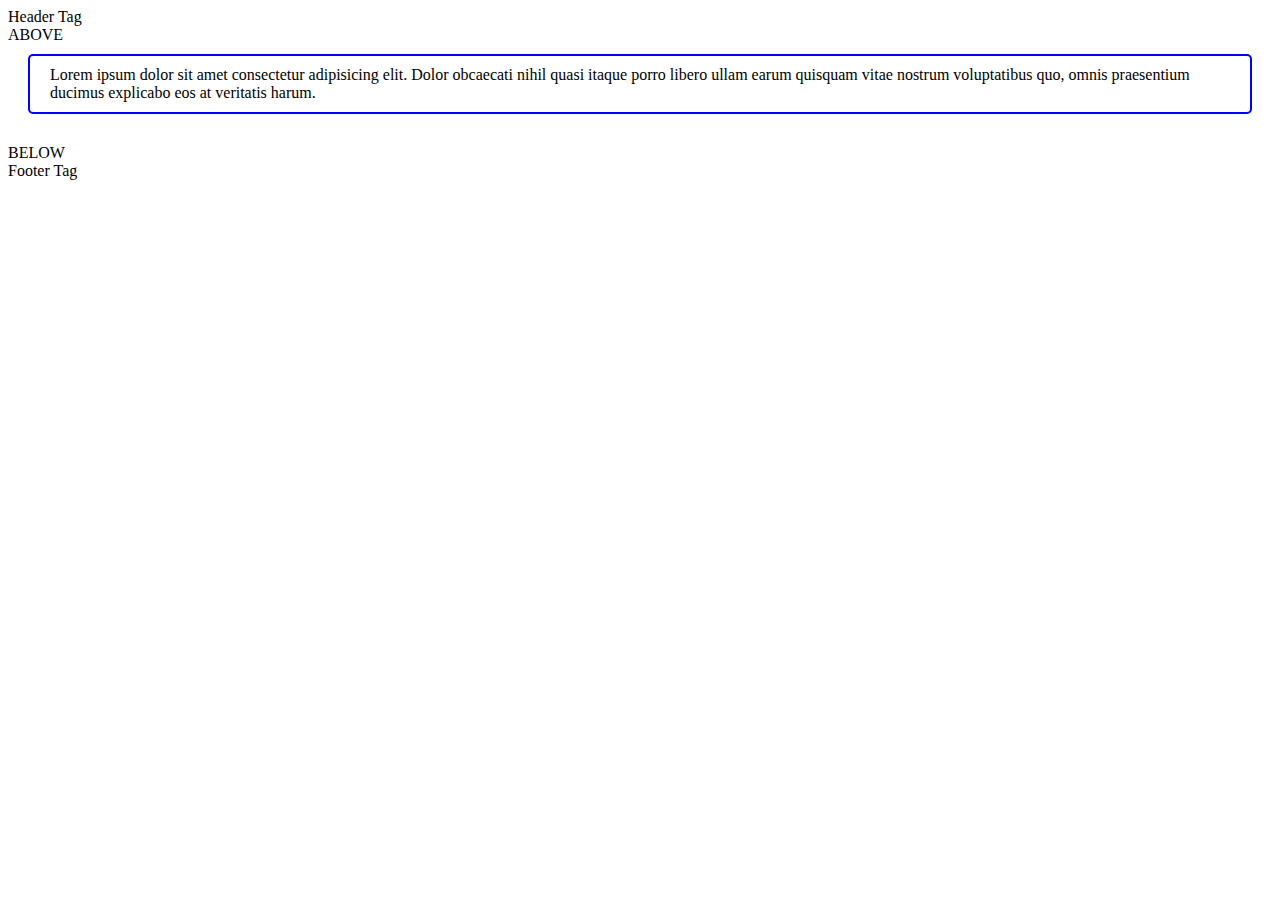
==== index.html @ eceb675d "Margin-padding" ====
<!DOCTYPE html>
<html lang="en">
  <head>
    <meta charset="UTF-8" />
    <meta http-equiv="X-UA-Compatible" content="IE=edge" />
    <meta name="viewport" content="width=device-width, initial-scale=1.0" />
    <title>JS Basics</title>
    <link rel="stylesheet" href="style.css" />
  </head>

  <body>
    <header>Header Tag</header>
    <div class="main-div">
      <!-- Headings -->
      <h1>JS Basics</h1>
      <h2 class="h2-tag h2-font-styles" id="h2">JS Basics</h2>
      <h3 class="h2-tag" id="h3">JS Basics</h3>
      <h4 class="h2-tag" id="h4">JS Basics</h4>
      <h5>JS Basics</h5>
      <h6 id="h6-header">JS Basics</h6>

      <!-- Paragraphs -->
      <p class="p-tag">
        Lorem ipsum dolor sit, amet consectetur adipisicing elit. Magni
        molestiae, commodi sequi, sint modi necessitatibus et fuga pariatur amet
        facere aliquam id nam sapiente quod labore tenetur! Quisquam, sit
        necessitatibus!
      </p>

      <p>
        Lorem ipsum dolor sit amet consectetur adipisicing elit.
        <span class="font-weight">Quos deleniti cupiditate</span>, sapiente
        molestiae sunt doloribus iusto rem ipsum, eveniet sed et nemo
        repudiandae, laborum perspiciatis voluptatem dolore blanditiis vero
        ratione!
      </p>

      <!-- Lists -->
      <!-- Unordered List -->
      <ul>
        <li>Apple</li>
        <li>Orange</li>
        <li>Watermelon</li>
      </ul>

      <div>
        <p>Apple</p>
        <p>Orange</p>
        <p>Watermelon</p>
      </div>

      <!-- Ordered List -->
      <ol>
        <li>Orange</li>
        <li>Apple</li>
        <li>Watermelon</li>
      </ol>

      <!-- Anchor Tags (Links) -->
      <div>
        <a href="https://www.google.com" target="_blank"> Go to google.com </a>
      </div>

      <div>
        <a href="./index-2.html" target="_blank"> Go to second HTML Page </a>
      </div>

      <!-- Images -->
      <a
        href="https://developer.mozilla.org/en-US/docs/Web/JavaScript"
        target="_blank"
      >
        <img
          class="js-logo-styles"
          src="./assets/images/js-logo.png"
          alt="JS Logo"
        />
      </a>

      <!-- strong & italic -->
      <p>
        Lorem, <i>ipsum dolor</i> sit
        <b> amet consectetur adipisicing elit.</b> Necessitatibus itaque eos
        minima hic, <strong>sapiente vitae eligendi</strong> consequatur cum
        dolores earum repellat repudiandae officia laboriosam animi odit fugiat
        rem incidunt iste!
      </p>

      <!-- Buttons -->
      <button class="btn">Click Me!Click Me!Click Me!Click Me!Click Me!</button>
    </div>

    <!-- Borders and Margins -->
    <div class="above">ABOVE</div>
    <div class="margin-border">
        Lorem ipsum dolor sit amet consectetur adipisicing elit. Dolor obcaecati 
        nihil quasi itaque porro libero ullam earum quisquam vitae nostrum 
        voluptatibus quo, omnis praesentium ducimus explicabo eos at veritatis 
        harum.
    </div>
    <div class="below">BELOW</div>

    <footer>Footer Tag</footer>
  </body>
</html>
---- style.css ----
body {
    margin-bottom: 500px
}

.p-tag {
  background-color: black;  
  color: white;
}


#h6-header {
    background-color: yellow;
}

.h2-tag {
    background-color: red;
}

#h2 {
    background-color: yellow;
}

.h2-font-styles {
    font-size: 30px;
    font-style: italic;
    font-weight: 100;
}

.font-weight {
    font-weight: 500;
    font-size: 25px;
    background-color: red;
}

.js-logo-styles {
    width: 40px;
    height: 40px;
}

.btn {
    background-color: red;
    color: white;
    font-size: 20px;
    width: auto;
    height: auto;
}

.main-div {
    display: none;
    /* visibility: hidden; */
}

.margin-border {
    /* border: border-width border-style border-color */
    border: 2px solid blue;
    border-radius: 5px; 
    /* border-top: 5px solid red;
    border-right: 5px solid blue;
    border-left: 5px solid green;
    border-bottom: 5px solid purple; */


    /* Margin: Used to control space around the element (outside) */
    /* 
        Shorthand: 
        margin: singleValue;
        this will take value on all the 4 sides
        4 sides: top, bottom, right, left
    */
    /* margin: 20px; */ 

    /* Individual Values */
    /* 
        margin-top: 10px;
        margin-right: 20px;
        margin-left: 30px;
        margin-bottom: 40px; 
    */

    /* 
        remember as clockwise notation
        margin: top left bottom right (TRBL)
    */
    /* margin: 20px 30px 40px 50px; */

    
    /* margin: top&bottom right&left */
    /* margin: 10px 20px; */

    /* margin: top right&left bottom */
    margin: 10px 20px 30px;


    /* Padding: used to control space inside the element */
    /* padding: 10px; */ 
    /* padding: 10px 20px 30px 40px; */
    /* padding: 10px 20px 30px; */
    padding: 10px 20px;
}
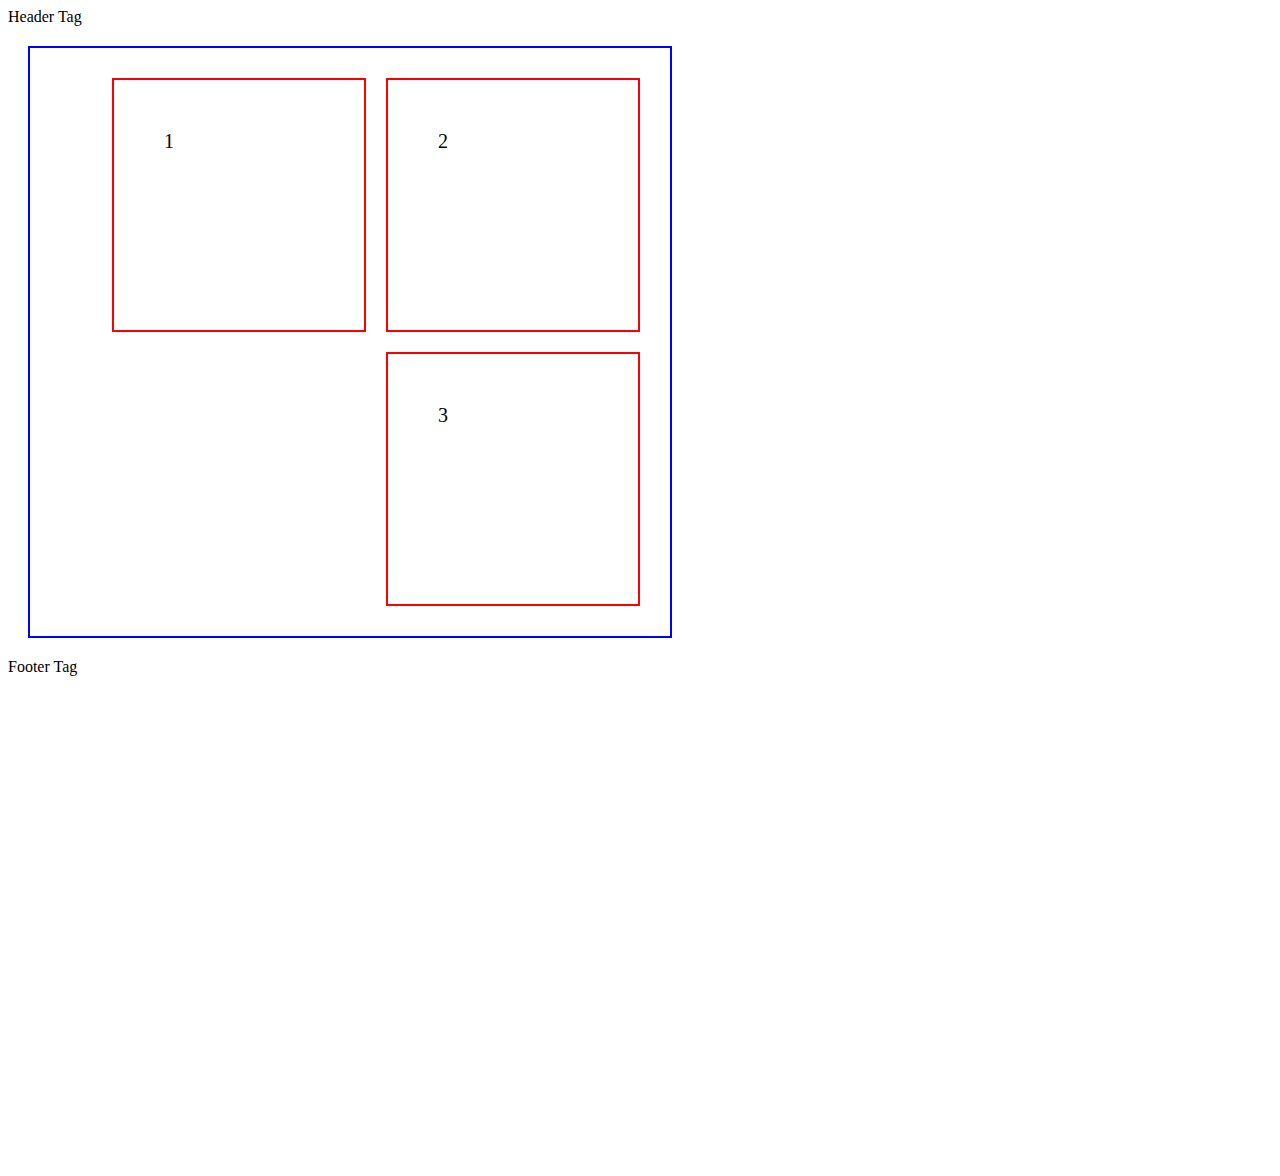
==== commit 994a733b: "CSS FLEX" ====
--- a/index.html
+++ b/index.html
@@ -43,12 +43,6 @@
         <li>Watermelon</li>
       </ul>
 
-      <div>
-        <p>Apple</p>
-        <p>Orange</p>
-        <p>Watermelon</p>
-      </div>
-
       <!-- Ordered List -->
       <ol>
         <li>Orange</li>
@@ -88,17 +82,22 @@
 
       <!-- Buttons -->
       <button class="btn">Click Me!Click Me!Click Me!Click Me!Click Me!</button>
+      <!-- Borders and Margins -->
+      <div class="above">ABOVE</div>
+      <div class="margin-border">
+          Lorem ipsum dolor sit amet consectetur adipisicing elit. Dolor obcaecati 
+          nihil quasi itaque porro libero ullam earum quisquam vitae nostrum 
+          voluptatibus quo, omnis praesentium ducimus explicabo eos at veritatis 
+          harum.
+      </div>
+      <div class="below">BELOW</div>
     </div>
 
-    <!-- Borders and Margins -->
-    <div class="above">ABOVE</div>
-    <div class="margin-border">
-        Lorem ipsum dolor sit amet consectetur adipisicing elit. Dolor obcaecati 
-        nihil quasi itaque porro libero ullam earum quisquam vitae nostrum 
-        voluptatibus quo, omnis praesentium ducimus explicabo eos at veritatis 
-        harum.
+    <div class="flex-model">
+      <div class="first">1</div>
+      <div class="second">2</div>
+      <div class="third">3</div>
     </div>
-    <div class="below">BELOW</div>
 
     <footer>Footer Tag</footer>
   </body>
--- a/style.css
+++ b/style.css
@@ -18,6 +18,15 @@
 
 #h2 {
     background-color: yellow;
+}
+
+ul {
+    /* list-style: none; */
+    list-style-type: circle;
+}
+
+ol {
+    list-style-type: none;
 }
 
 .h2-font-styles {
@@ -96,4 +105,38 @@
     /* padding: 10px 20px 30px 40px; */
     /* padding: 10px 20px 30px; */
     padding: 10px 20px;
+}
+
+.flex-model {
+    border: 2px solid blue;
+    margin: 20px;
+    padding: 20px;
+    display: flex;
+    /* flex-direction: column; */
+    /* flex-direction: column-reverse; */
+    flex-direction: row;
+    /* flex-direction: row-reverse; */
+    max-width: 600px;
+
+    /* Align items along y-axis */
+    /* align-items: center: will align items equally from top and bottom */
+    align-items: center; 
+
+
+    /* justify-content along x-axis */
+    justify-content: flex-end; 
+
+    flex-wrap: wrap;
+
+}
+
+.flex-model .first,
+.flex-model .second,
+.flex-model .third {
+    width: 150px;
+    height: 150px;
+    border: 2px solid red;
+    margin: 10px;
+    padding: 50px;
+    font-size: 20px;
 }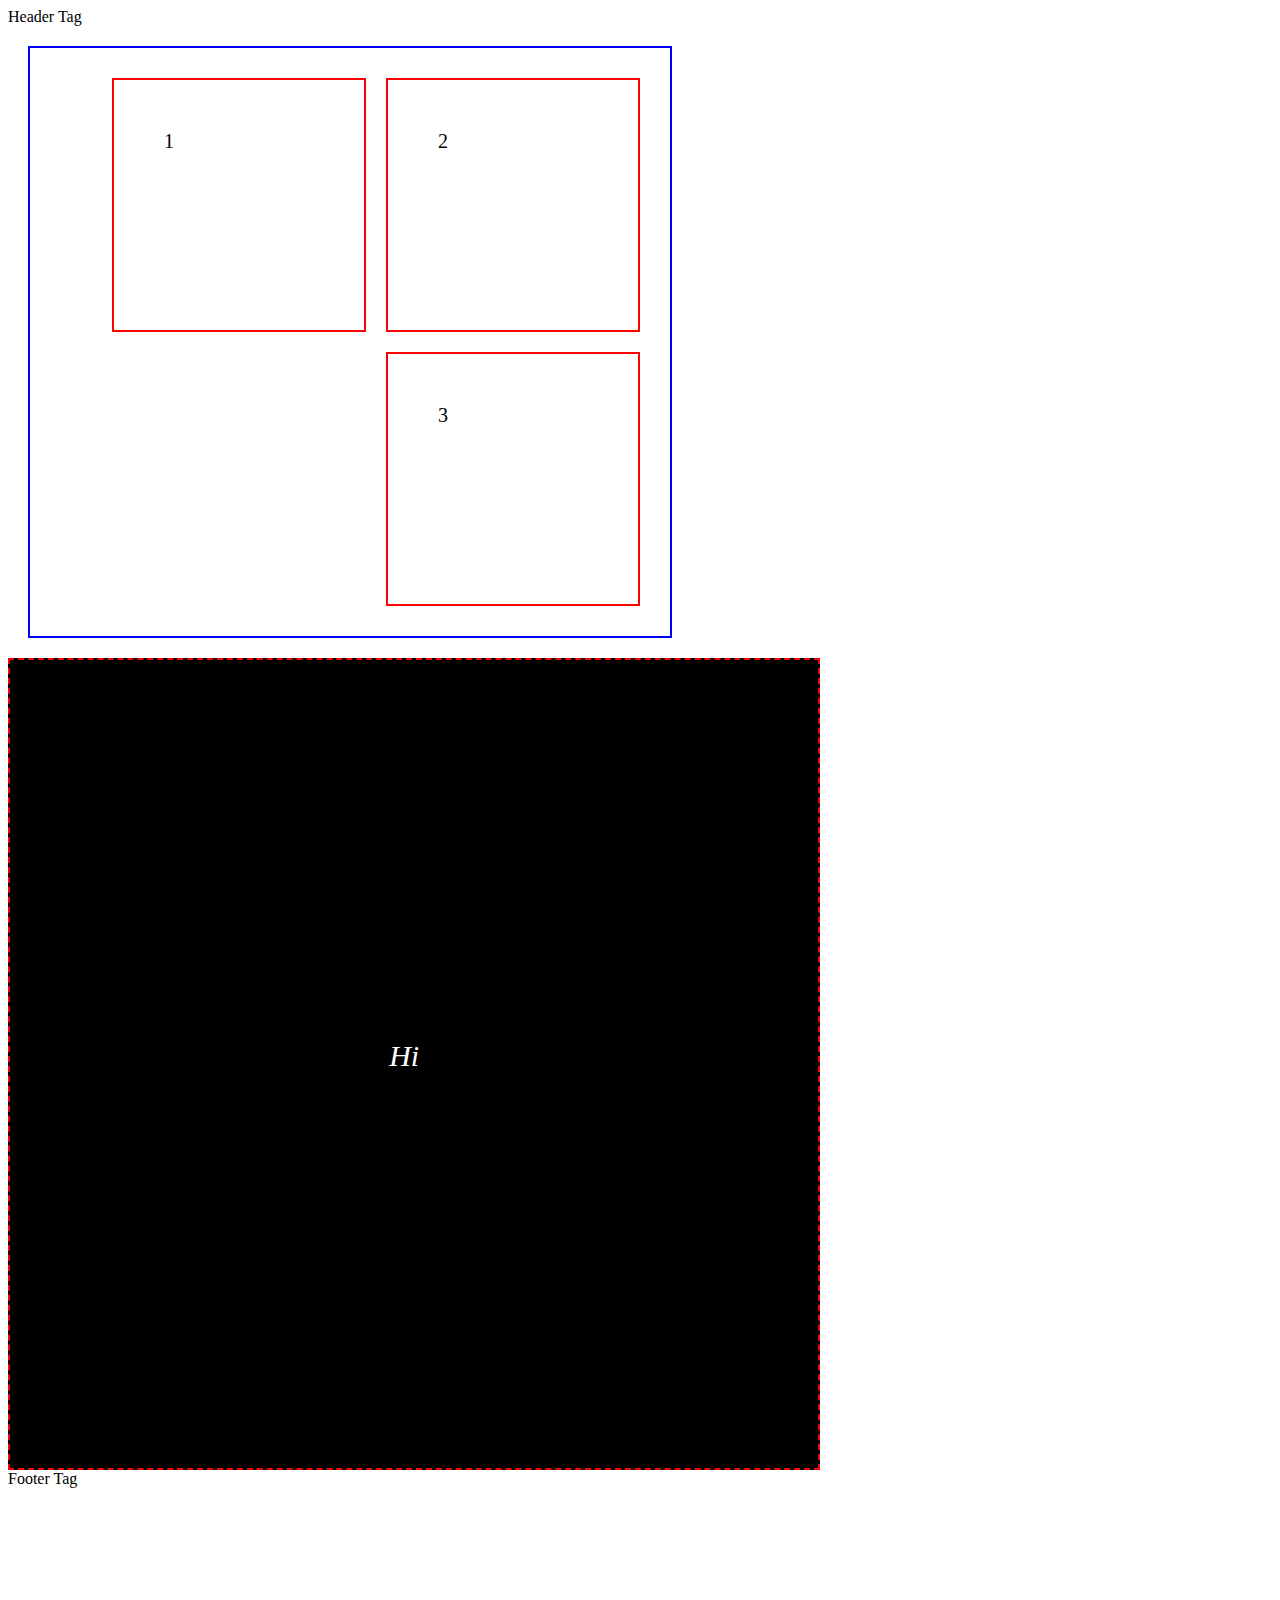
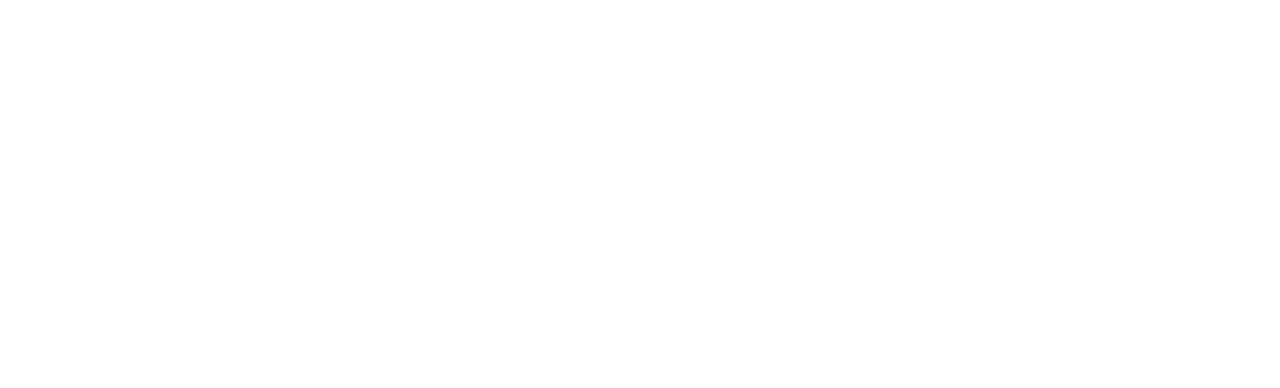
==== commit b30a6915: "CSS" ====
--- a/index.html
+++ b/index.html
@@ -99,6 +99,18 @@
       <div class="third">3</div>
     </div>
 
+
+    <div class="circle"></div>
+
+    <!-- <div class="triangle">   
+    </div> -->
+
+    <!-- <div class="sample"> -->
+      <div class="eg-w-h">
+        Hi
+      </div>
+    <!-- </div> -->
+
     <footer>Footer Tag</footer>
   </body>
 </html>
--- a/style.css
+++ b/style.css
@@ -139,4 +139,51 @@
     margin: 10px;
     padding: 50px;
     font-size: 20px;
+}
+
+.circle {
+    margin: 60px;
+    width: 300px;
+    height: 300px;
+    border: 2px solid blue;
+    border-radius: 10%;
+    display: none;
+}
+
+/* .triangle {
+    height: 0;
+    width: 0;
+    margin: 30%;
+    border-top: 60px solid transparent;
+    border-bottom: 60px solid transparent;
+    border-left: 60px solid green;
+} */
+
+.eg-w-h {
+    /* margin: 40px; */
+    border: 2px dashed red;
+    /* 
+        width: 50vw
+        height: 50vh
+    */
+    width: 50px;
+    height: 50px;
+    padding: 30%;
+    font-size: 30px;
+    background-color: black;
+    color: white;
+    font-style: italic;
+}
+
+/* .sample {
+    display: flex;
+    flex-direction: row;
+} */
+
+/* Psuedo elements */
+
+.eg-w-h:hover {
+    background-color: blue;
+    color: red;
+    cursor: pointer;
 }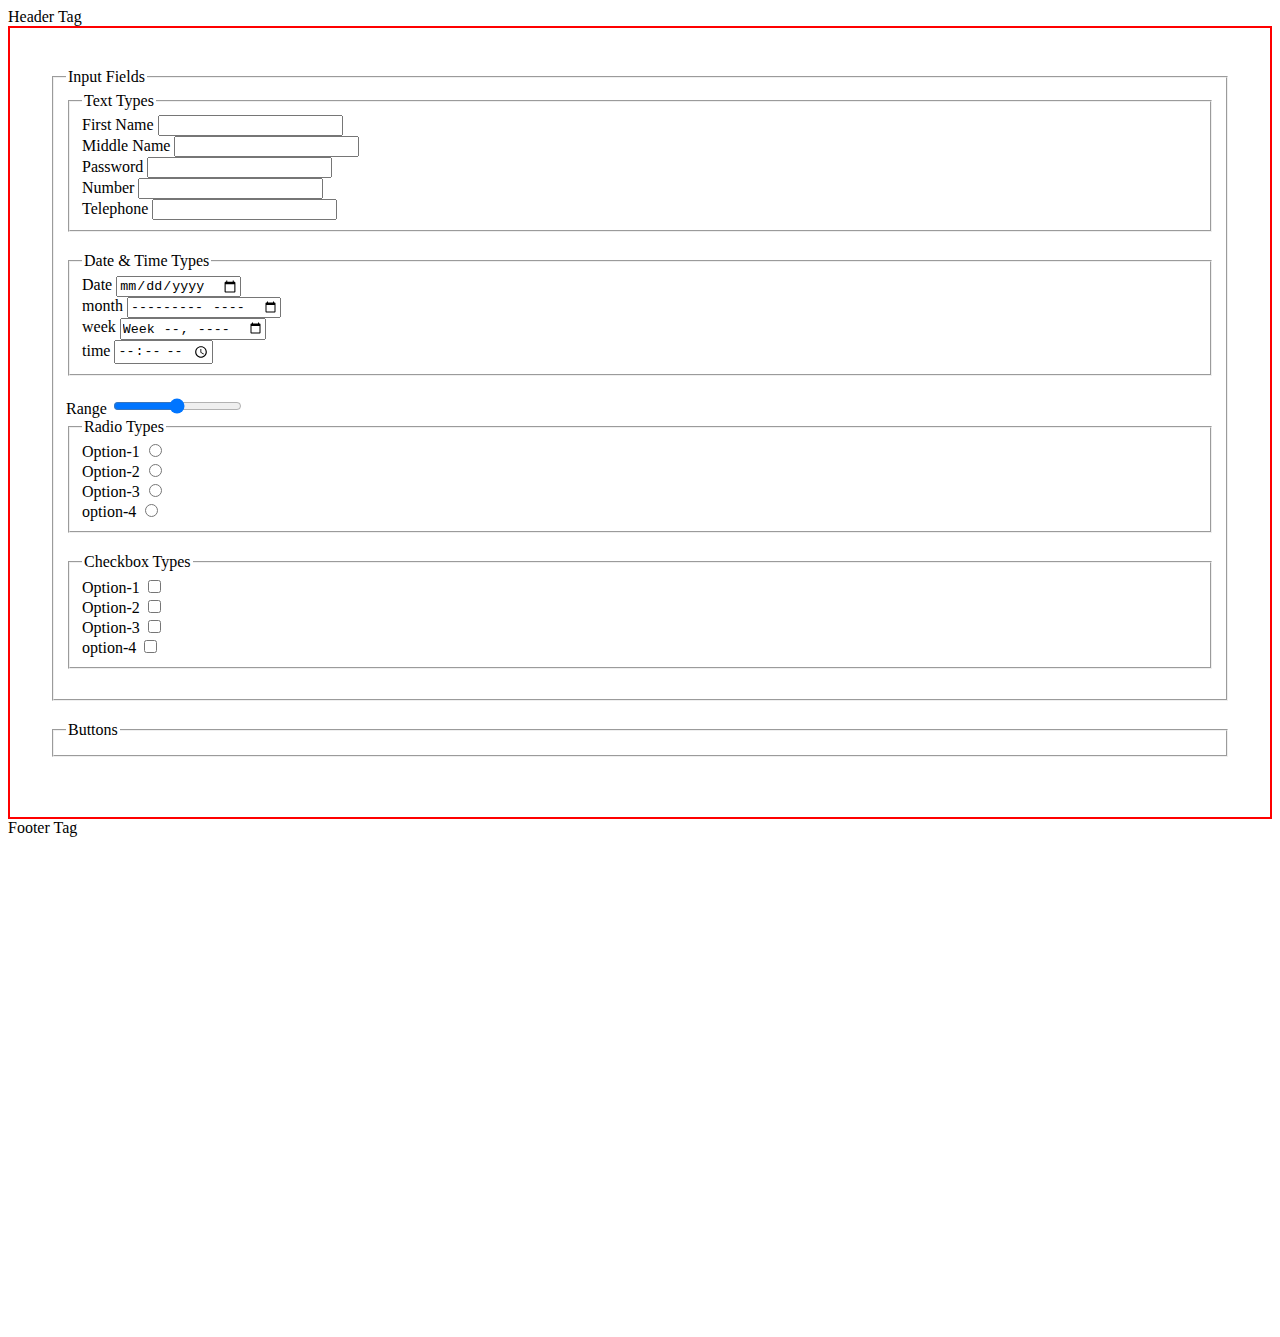
==== commit 8e179b55: "Form fields" ====
--- a/index.html
+++ b/index.html
@@ -91,25 +91,142 @@
           harum.
       </div>
       <div class="below">BELOW</div>
+
+      <div class="flex-model">
+        <div class="first">1</div>
+        <div class="second">2</div>
+        <div class="third">3</div>
+      </div>
+
+
+      <div class="circle"></div>
+
+      <!-- <div class="triangle">   
+      </div> -->
+
+      <!-- <div class="sample"> -->
+        <div class="eg-w-h">
+          Hi
+        </div>
+      <!-- </div> -->
     </div>
 
-    <div class="flex-model">
-      <div class="first">1</div>
-      <div class="second">2</div>
-      <div class="third">3</div>
+    <div class="form-fields">
+      <form class="d-flex-column">
+        <fieldset class="d-flex-column">
+          <legend>
+            Input Fields
+          </legend>
+
+
+          <fieldset>
+            <legend>Text Types</legend>
+            <div>
+              <label for="firstName">First Name</label>
+              <input type="text" id="firstName">
+            </div>
+  
+            <div>
+              <label for="middleName">Middle Name</label>
+              <input type="text" id="middleName">
+            </div>
+  
+            <div>
+              <label for="password">Password</label>
+              <input type="password" id="password">
+            </div>
+  
+            <div>
+              <label for="number">Number</label>
+              <input type="number" id="number">
+            </div>
+  
+            <div>
+              <label for="tel">Telephone</label>
+              <input type="tel" id="tel">
+            </div>
+          </fieldset>
+          
+          <fieldset>
+            <legend>Date & Time Types</legend>
+            <div>
+              <label for="date">Date</label>
+              <input type="date" id="date">
+            </div>
+            <div>
+              <label for="month">month</label>
+              <input type="month" id="month">
+            </div>
+            <div>
+              <label for="week">week</label>
+              <input type="week" id="week">
+            </div>
+            <div>
+              <label for="time">time</label>
+              <input type="time" id="time">
+            </div>
+          </fieldset>
+
+
+          
+          <div>
+            <label for="range">Range</label>
+            <input type="range" id="range">
+          </div>
+
+
+          <fieldset>
+            <legend>Radio Types</legend>
+            <div>
+              <label for="option-1">Option-1</label>
+              <input type="radio" id="option-1">
+            </div>
+            <div>
+              <label for="option-2">Option-2</label>
+              <input type="radio" id="option-2">
+            </div>
+            <div>
+              <label for="option-3">Option-3</label>
+              <input type="radio" id="option-3">
+            </div>
+            <div>
+              <label for="option-4">option-4</label>
+              <input type="radio" id="option-4">
+            </div>
+          </fieldset>
+
+          <fieldset>
+            <legend>Checkbox Types</legend>
+            <div>
+              <label for="option-1">Option-1</label>
+              <input type="checkbox" id="option-1">
+            </div>
+            <div>
+              <label for="option-2">Option-2</label>
+              <input type="checkbox" id="option-2">
+            </div>
+            <div>
+              <label for="option-3">Option-3</label>
+              <input type="checkbox" id="option-3">
+            </div>
+            <div>
+              <label for="option-4">option-4</label>
+              <input type="checkbox" id="option-4">
+            </div>
+          </fieldset>
+
+
+
+        </fieldset>
+
+        <fieldset>
+          <legend>
+            Buttons
+          </legend>
+        </fieldset>
+      </form>
     </div>
 
-
-    <div class="circle"></div>
-
-    <!-- <div class="triangle">   
-    </div> -->
-
-    <!-- <div class="sample"> -->
-      <div class="eg-w-h">
-        Hi
-      </div>
-    <!-- </div> -->
 
     <footer>Footer Tag</footer>
   </body>
--- a/style.css
+++ b/style.css
@@ -186,4 +186,24 @@
     background-color: blue;
     color: red;
     cursor: pointer;
-}+}
+
+.form-fields {
+    border: 2px solid red;
+    padding: 40px;
+}
+
+.d-flex-column {
+    display: flex;
+    flex-direction: column;
+}
+
+fieldset {
+    margin-bottom: 20px;
+    /* border: none; */
+}
+
+/* legend {
+    font-size: 24px;
+    font-weight: bold;
+} */
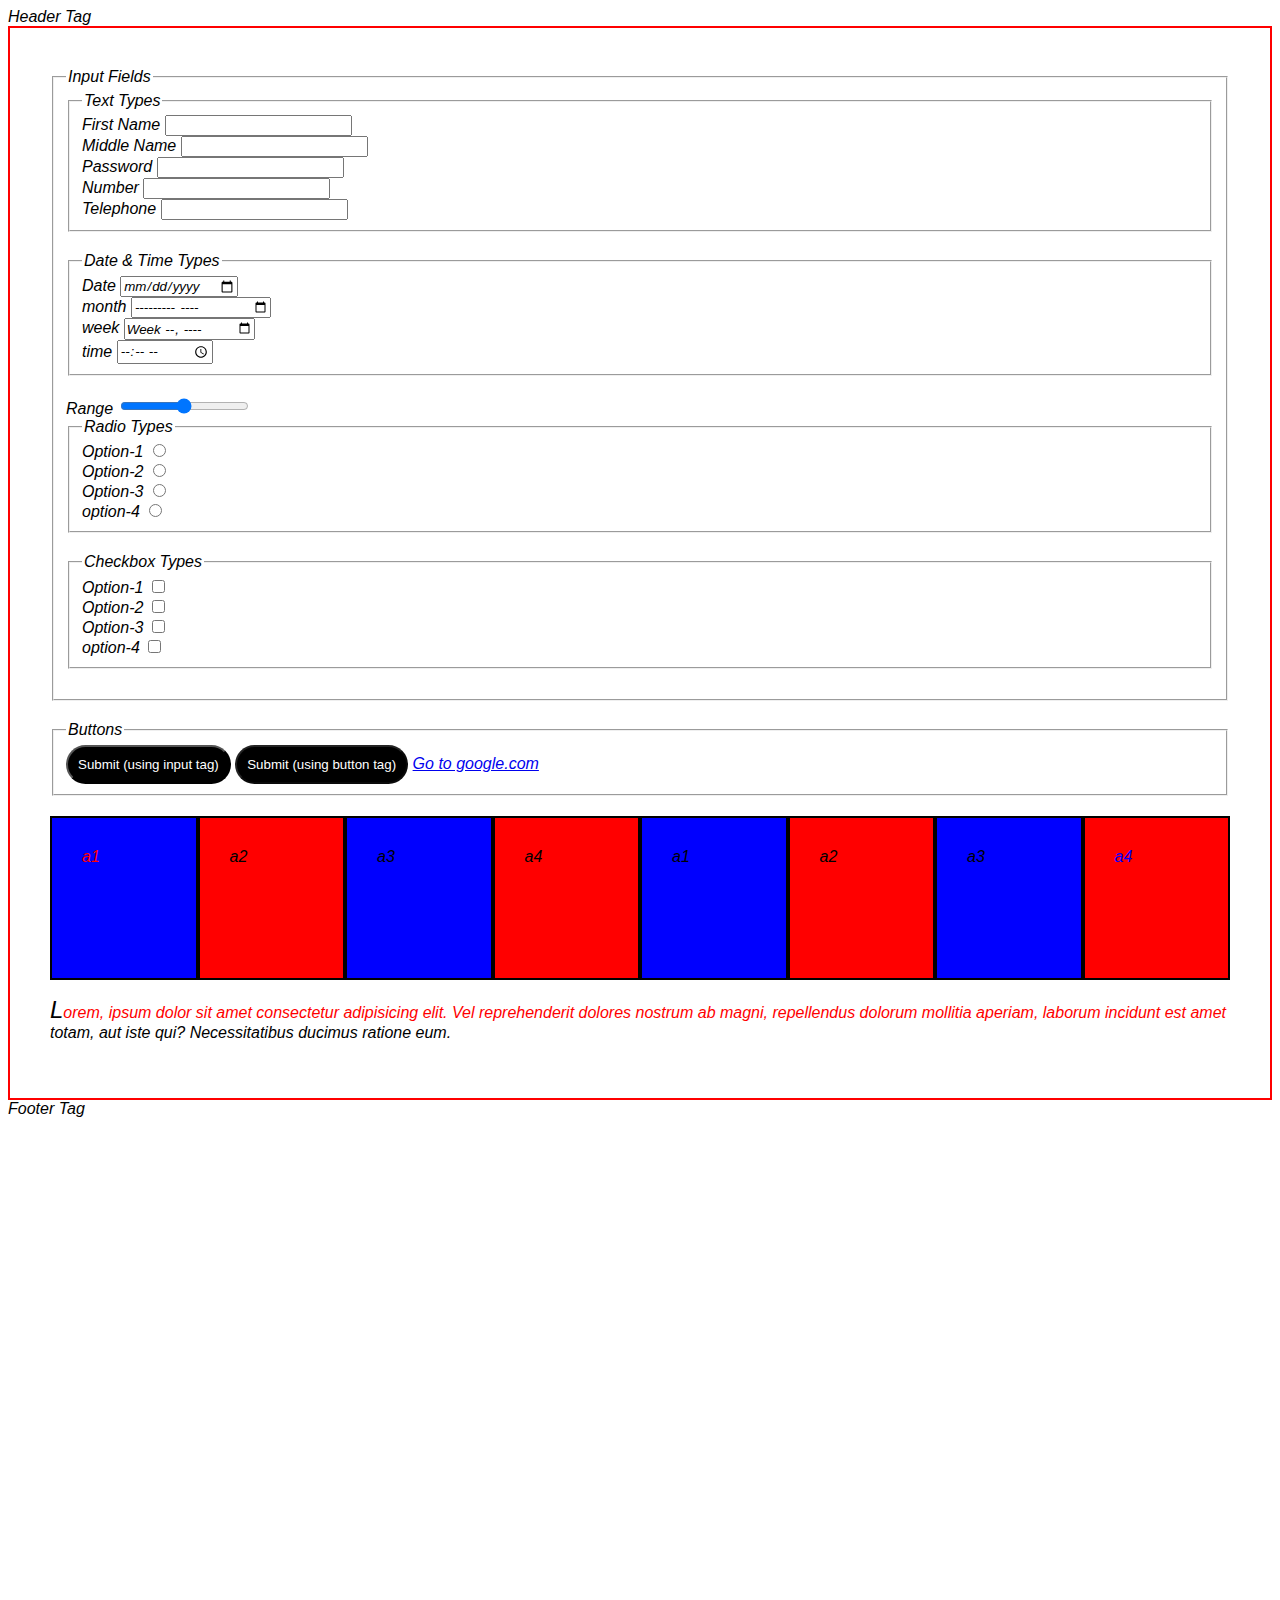
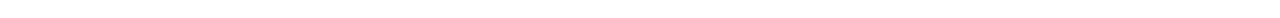
==== commit 95b8fea4: "Pseudo classes" ====
--- a/index.html
+++ b/index.html
@@ -223,7 +223,41 @@
           <legend>
             Buttons
           </legend>
+          <!-- Button with input -->
+          <input 
+            type="button" 
+            value="Submit (using input tag)"
+            class="btn-input"
+          >
+
+          <!-- button tag -->
+          <button disabled="true" class="btn-button">
+            Submit (using button tag)
+          </button>
+
+          <a href="https://www.google.com" target="_blank">
+            Go to google.com
+          </a>
         </fieldset>
+
+        <div class="main-div-a">
+          <div class="a">a1</div>
+          <div class="a">a2</div>
+          <div class="a">a3</div>
+          <div class="a">a4</div>
+          <div class="a">a1</div>
+          <div class="a">a2</div>
+          <div class="a">a3</div>
+          <div class="a">a4</div>
+        </div>
+
+        <p class="sample">
+          Lorem, ipsum dolor sit amet consectetur adipisicing 
+          elit. Vel reprehenderit dolores nostrum ab magni, 
+          repellendus dolorum mollitia aperiam, laborum 
+          incidunt est amet totam, aut iste qui? 
+          Necessitatibus ducimus ratione eum.
+        </p>
       </form>
     </div>
 
--- a/style.css
+++ b/style.css
@@ -1,3 +1,8 @@
+* {
+    font-family:'Segoe UI', Tahoma, Geneva, Verdana, sans-serif;
+    font-style: italic;
+}
+
 body {
     margin-bottom: 500px
 }
@@ -180,14 +185,6 @@
     flex-direction: row;
 } */
 
-/* Psuedo elements */
-
-.eg-w-h:hover {
-    background-color: blue;
-    color: red;
-    cursor: pointer;
-}
-
 .form-fields {
     border: 2px solid red;
     padding: 40px;
@@ -207,3 +204,71 @@
     font-size: 24px;
     font-weight: bold;
 } */
+
+.btn-input, .btn-button {
+    width: auto;
+    height: auto;
+    padding: 10px;
+    background-color: black;
+    color: white;
+    border-radius: 20px;
+    font-style: normal;
+    cursor: pointer;
+}
+
+/* Psuedo elements */
+
+.eg-w-h:hover {
+    background-color: blue;
+    color: red;
+    cursor: pointer;
+}
+
+.btn-input:hover {
+    background-color: red;
+    color: blue;
+}
+
+.btn-button:disabled {
+    cursor: not-allowed;
+}
+
+a:hover {
+    color: red;
+}
+
+.main-div-a {
+    display: flex;
+}
+
+.main-div-a .a {
+    width: 200px;
+    height: 100px;
+    border: 2px solid black;
+    padding: 30px;
+}
+
+.main-div-a .a:nth-child(2n+1) {
+    background-color: blue;
+}
+
+.main-div-a .a:nth-child(2n) {
+    background-color: red;
+}
+
+.main-div-a .a:first-child {
+    color: red;
+}
+
+.main-div-a .a:last-child {
+    color: blue;
+}
+
+p.sample::first-line {
+    color: red;
+}
+
+p.sample::first-letter {
+    font-size: 24px;
+    color: black;
+}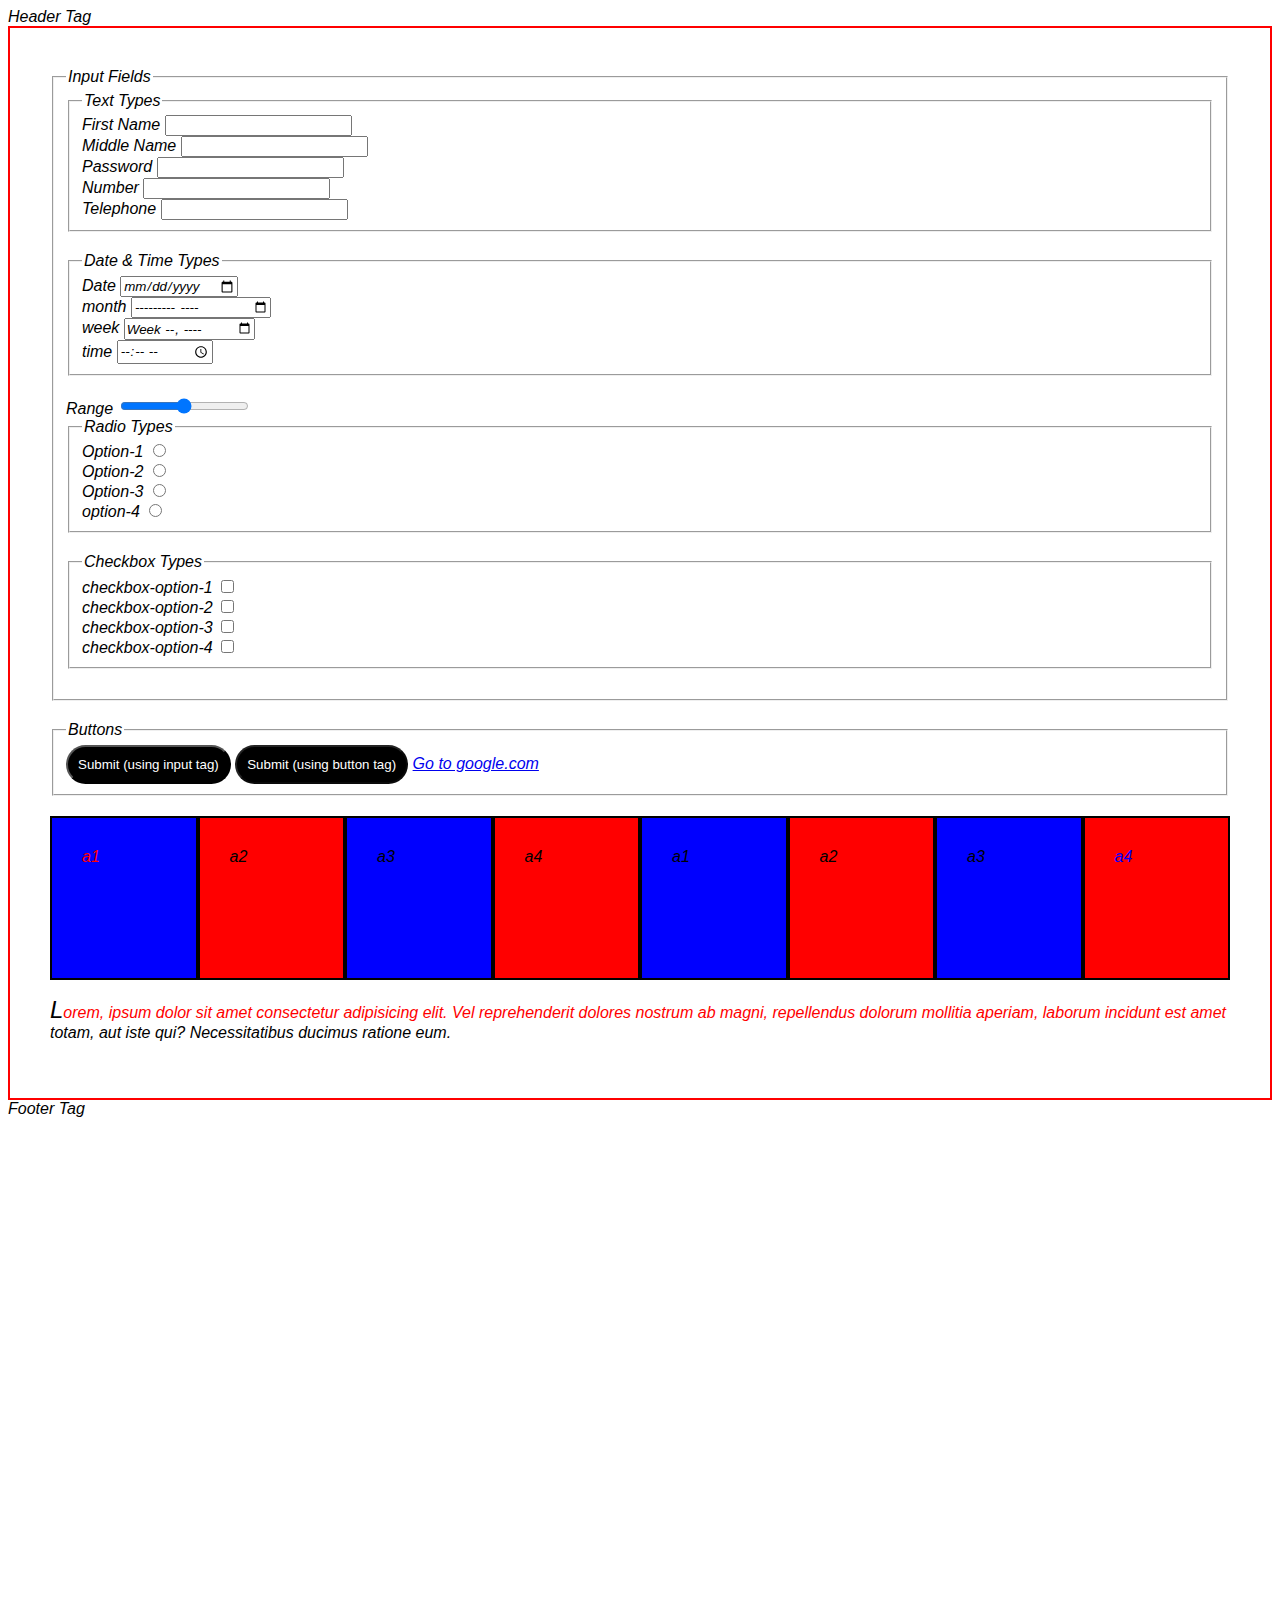
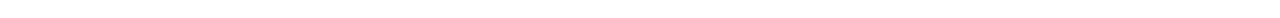
==== commit 50b58f3a: "JS Basics Intro" ====
--- a/index.html
+++ b/index.html
@@ -6,9 +6,15 @@
     <meta name="viewport" content="width=device-width, initial-scale=1.0" />
     <title>JS Basics</title>
     <link rel="stylesheet" href="style.css" />
+    <script src="index.js"></script>
+    <!-- <script src="strings.js"></script> -->
   </head>
-
   <body>
+
+    <!-- <script>
+      console.log('hi')
+    </script> -->
+
     <header>Header Tag</header>
     <div class="main-div">
       <!-- Headings -->
@@ -198,20 +204,20 @@
           <fieldset>
             <legend>Checkbox Types</legend>
             <div>
-              <label for="option-1">Option-1</label>
-              <input type="checkbox" id="option-1">
-            </div>
-            <div>
-              <label for="option-2">Option-2</label>
-              <input type="checkbox" id="option-2">
-            </div>
-            <div>
-              <label for="option-3">Option-3</label>
-              <input type="checkbox" id="option-3">
-            </div>
-            <div>
-              <label for="option-4">option-4</label>
-              <input type="checkbox" id="option-4">
+              <label for="checkbox-option-1">checkbox-option-1</label>
+              <input type="checkbox" id="checkbox-option-1">
+            </div>
+            <div>
+              <label for="checkbox-option-2">checkbox-option-2</label>
+              <input type="checkbox" id="checkbox-option-2">
+            </div>
+            <div>
+              <label for="checkbox-option-3">checkbox-option-3</label>
+              <input type="checkbox" id="checkbox-option-3">
+            </div>
+            <div>
+              <label for="checkbox-option-4">checkbox-option-4</label>
+              <input type="checkbox" id="checkbox-option-4">
             </div>
           </fieldset>
 
